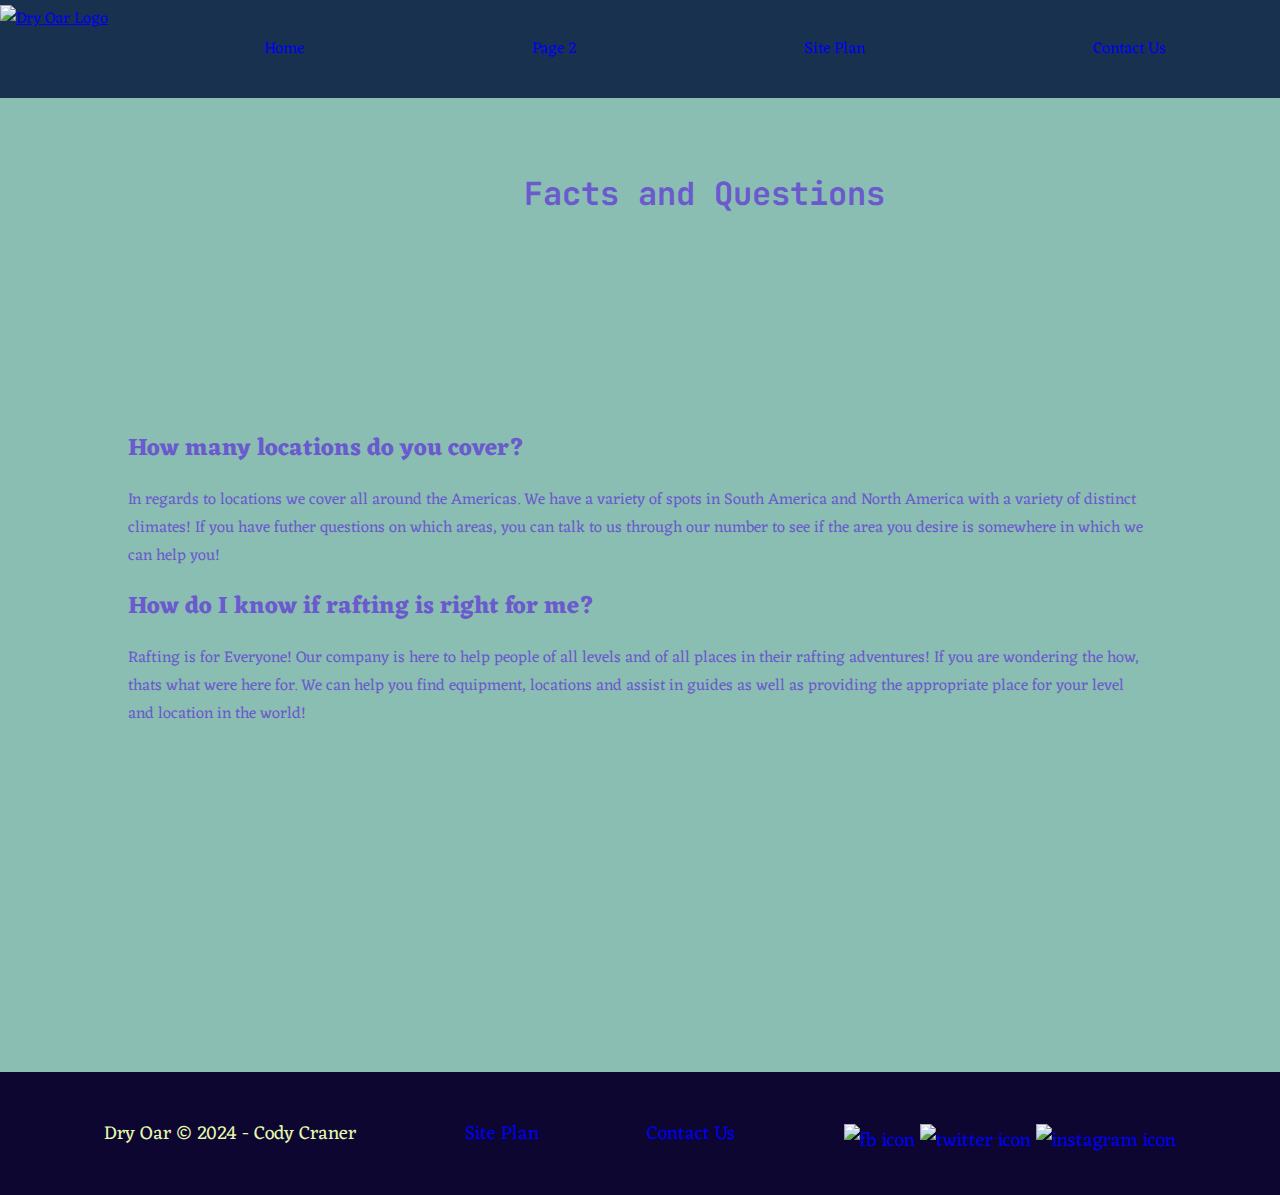
==== wwr/faq.html @ 17fa9f05 "Added FAQ page" ====
<!DOCTYPE html>
<html lang="en">
<head>
    <meta charset="UTF-8">
    <meta name="viewport" content="width=device-width, initial-scale=1.0">
    <title>FAQ</title>
    <link rel="stylesheet" href="styles/style.css">
</head>
<body>
    <div class ="content">
    <header>
        <a class="logo_id" href="index.html">
            <img class="logo" src="https://byui-wdd.github.io/wdd130/rafting_images/dryoarlogo.png" alt="Dry Oar Logo">
        </a>
        <nav>
            <a href="index.html">Home</a>
            <a href="#">Page 2</a>
            <a href="site-plan-rafting.html">Site Plan</a>
            <a href="contactus.html">Contact Us</a>
        </nav>
    </header>

    <div id="hero">
        <div id="hero-box">
            <img id="hero-img2" src="https://byui-wdd.github.io/wdd130/rafting_images/hero.png" alt="People enjoying white water rafting">
        </div>
        <section id="hero-msg">
            <h1 class="home-title">Facts and Questions</h1>
            
            
        </section>
    </div>
    <div class="faq-text">
        <h2> How many locations do you cover?</h2>

        <p>In regards to locations we cover all around the Americas. We have a variety of spots in South America and North America with a variety of distinct climates! If you have futher questions on which areas, you can talk to us through our number to see if the area you desire is somewhere in which we can help you!</p>

        <h2> How do I know if rafting is right for me?</h2>

        <p>Rafting is for Everyone! Our company is here to help people of all levels and of all places in their rafting adventures! If you are wondering the how, thats what were here for. We can help you find equipment, locations and assist in guides as well as providing the appropriate place for your level and location in the world!</p>

    </div>

    <footer>
        <p>Dry Oar &copy; 2024 - Cody Craner</p>
        <p><a href="site-plan-rafting.html" >Site Plan</a></p>
        <p><a href="contactus.html">Contact Us</a></p>
        <div class="social">
            <a href="https://facebook.com" target="_blank">
                <img src="https://byui-wdd.github.io/wdd130/rafting_images/facebook.png" alt="fb icon">
            </a>
            <a href="https://twitter.com" target="_blank">
                <img src="https://byui-wdd.github.io/wdd130/rafting_images/twitter.png"  alt="twitter icon">
            </a>
            <a href="https://instagram.com" target="_blank">
                <img src="https://byui-wdd.github.io/wdd130/rafting_images/instagram.png" alt="instagram icon">
            </a>
        </div>
    
    </footer>    
</div>
</body>
</html>
---- wwr/styles/style.css ----
@import url('https://fonts.googleapis.com/css2?family=IM+Fell+French+Canon&family=Lato:ital,wght@0,400;0,700;1,400&display=swap');
@import url('https://fonts.googleapis.com/css2?family=Eczar:wght@400..800&family=JetBrains+Mono:ital,wght@0,100..800;1,100..800&display=swap');
:root{
--heading-font: "JetBrains Mono", "sans-serif";
--paragraph-font: Eczar, Helvetica, sans-serif;
}

.content{
    max-width: 1600px;
    margin: 0 auto;
    font-family: var(--paragraph-font) ;
   
}
header{
    display: grid;
    grid-template-columns: 150px auto;
}

nav{
    display: flex;
    justify-content: space-around;
}
h2{
    margin: 0;
}
.home-title{
    font-family: var(--heading-font) ;
    font-size: 2em;
    margin-top: 10px;
}

.msg h2{
    font-family: var(--heading-font) ;
}

#background {
    height: 725px;
    background-color: aqua;
    color: black;
    grid-column: 1/11;
    grid-row: 4/9;

}
body{
    background-color: #8BBEB2 ;
    color: slateblue;
    margin: 0;
    padding: 0;
}
header{
    background-color: #18314F ;
    border: 5px;
    color: blueviolet;
}
.logo_id{
    padding-top: 5px;
}
nav a{
    text-decoration: none;
    text-align: center;
    padding: 35px;

}
.rivers-card, .camping-card, .rapids-card{
    margin: 200px 0;
}

nav a:hover{
    background-color: #E6F9AF;
    color: darkcyan;
}
#hero{
    width: 100%;
    padding: 5%;
    display: grid;
    grid-template-columns: 1fr 3fr 1fr;
    margin-top: -100px;

}
#hero-box{
    grid-column: 1/4;
    grid-row: 1/3;
    z-index: -1;
}
#hero-msg{
    grid-column: 2/3;
    grid-row: 1/2;
    margin-top: 100px;
}
#hero-msg h1{
    text-align: center;
}
#hero-msg h4{
    text-align: center;
    color: white;
}
.buttonbox{
    text-align: center;
}
main{
    text-align: center;

}
.home-grid{
    display: grid;
    grid-template-columns: repeat(10, 1fr);

}
main section img{
    box-sizing: border-box;
}
.card-img{
    border: 10px solid black;
    transition: transform .5s;
    box-shadow: 5px 5px 10px #6f7364;

}
.card-img:hover{
    opacity: .6;
    transform: scale(1.1);
}
.card-img, .mountains{
    width: 100%;
}
.rivers-card{
    grid-column: 2/4;
    grid-row: 2/3;

}
.camping-card{
    grid-column: 5/7;
    grid-row: 2/3;
}
.rapids-card{
    grid-column: 8/10;
    grid-row: 2/3;
}
.mountains{
    grid-column: 2/7;
    grid-row: 5/8;
    box-shadow: 5px 5px 10px #6f7364;
}

footer{
    background-color: #0D0630;
    color: #E6F9AF;
    font-size: 1.2em;
    padding: 25px 50px;
    margin-top: 200px;
    display: flex;
    justify-content: space-around;
    align-items: center;
    
}
footer a{
    text-decoration: none;
    
}
footer .social img{
    padding-top: 15px;

}
.msg{
    background-color: white;
    color: #0D0630;
    text-decoration: none;
    line-height: 1.5em;
    padding: 35px;
    grid-column: 6/10;
    grid-row: 6/7;
    box-shadow: 5px 5px 10px #6f7364;
    
}
.msg p{
    font-size: .8em;
    padding-bottom: 15px;
}

.join{
    background-color: #E6F9AF;
    color: indigo;
    text-decoration: none;
    font-size: 18px;
    padding: 15px 30px;
    margin-top: 50px;
    border-radius: 5px;
}
.book{
    background-color: #E6F9AF;
    color: indigo;
    text-decoration: none;
    font-size: 18px;
    padding: 15px 30px;
    margin-top: 50px;

}
.icon{
    width: 80px ;
    padding-top: 10px;
    }
.logo{
    width: 80px;
}
.faq-text{
    padding: 10%;
}


@media screen and (max-width: 900px) {
    #hero, .home-grid {
        display: block;
        height: auto;
    }
    nav, footer {
        flex-direction: column;
    }
    nav a {
        display: block;
        padding: 15px;
    }
    #hero {
        margin-top: 0;
    }
    #hero-msg {
        margin-top: 0;
    }
    #hero-msg h4 {
        display: none;
    }
    #hero-msg h1 {
        color: #6f7364;
    }
    .home-title {
        font-size: 25px;
    }
    .rivers-card, .camping-card, .rapids-card { 
        margin: 50px auto;
        width: 60%;
    }
    #background {
        display: none;
    }
    .mountains, .msg {
        width: 80%;
        display: block;
        margin: 0 auto;
    }
    footer {
        margin-top: 25px;
    }
}
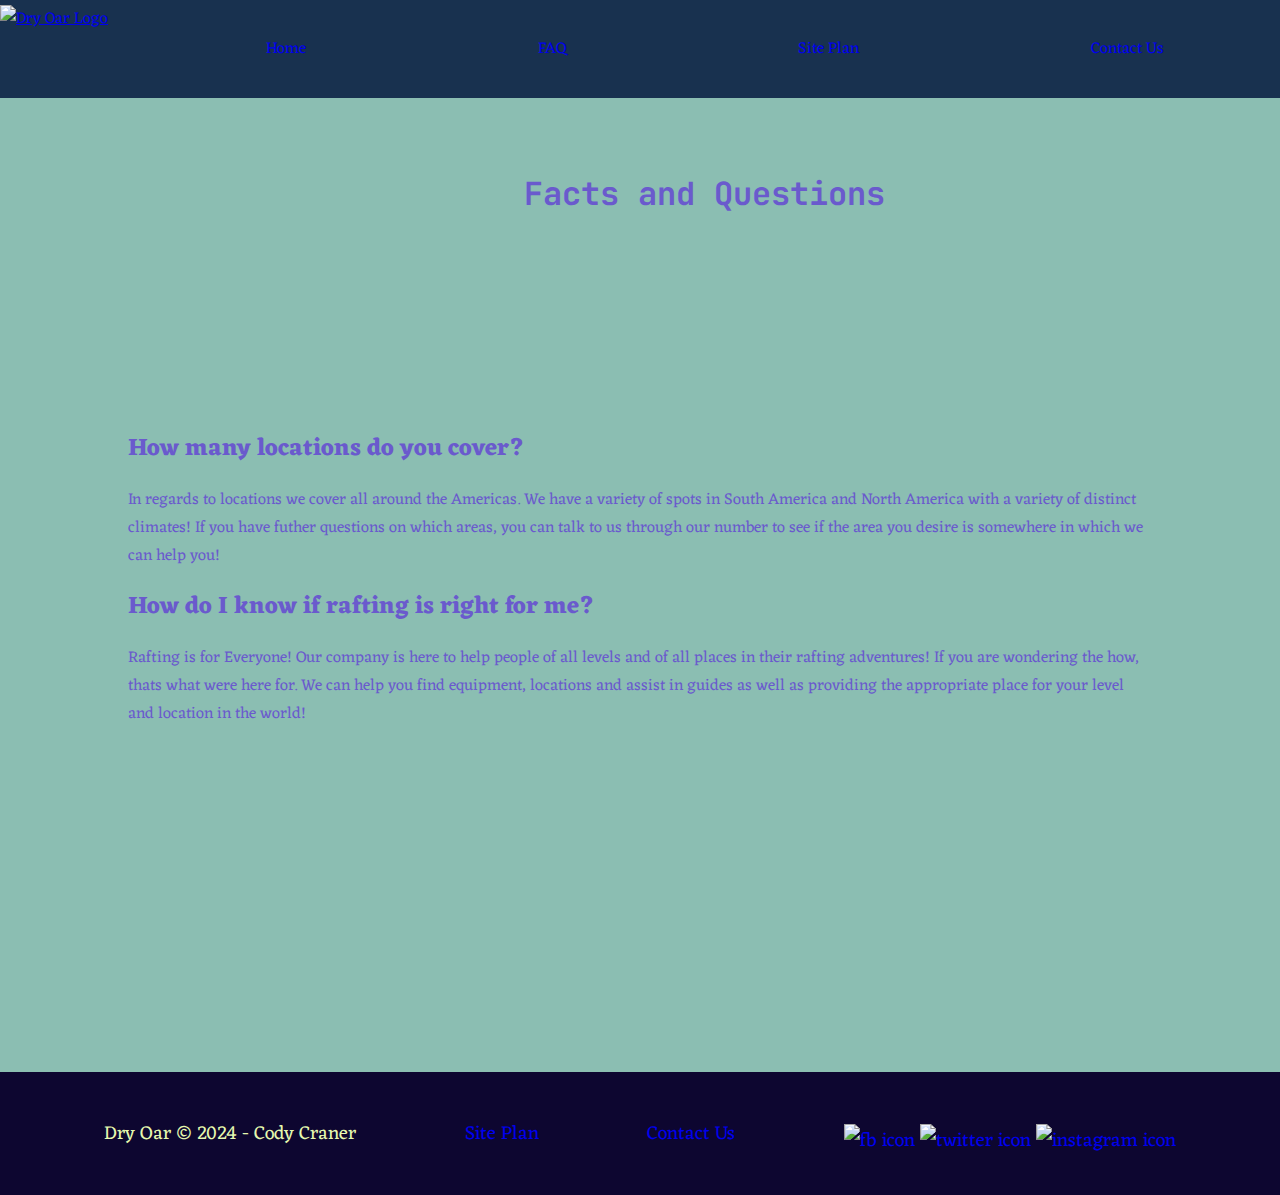
==== commit 99d69265: "tweeks" ====
--- a/wwr/faq.html
+++ b/wwr/faq.html
@@ -14,7 +14,7 @@
         </a>
         <nav>
             <a href="index.html">Home</a>
-            <a href="#">Page 2</a>
+            <a href="faq.html">FAQ</a>
             <a href="site-plan-rafting.html">Site Plan</a>
             <a href="contactus.html">Contact Us</a>
         </nav>
